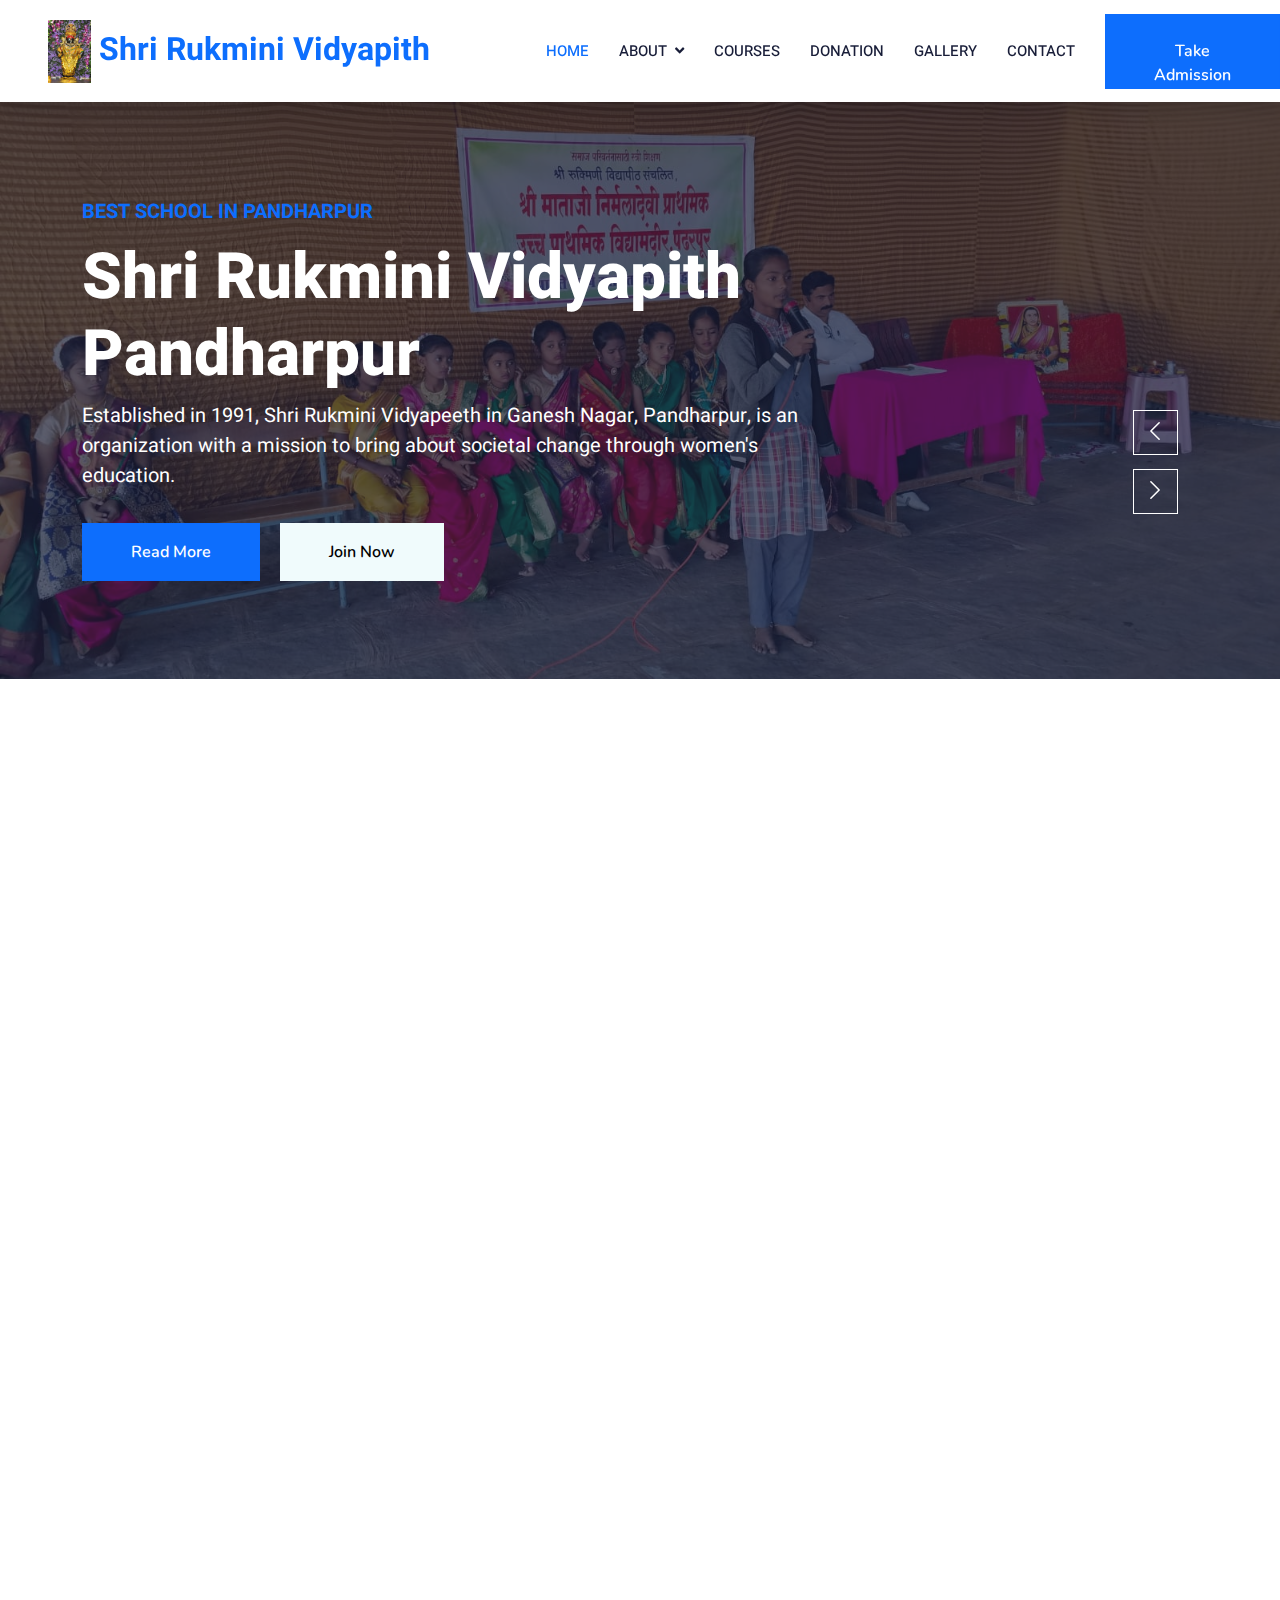
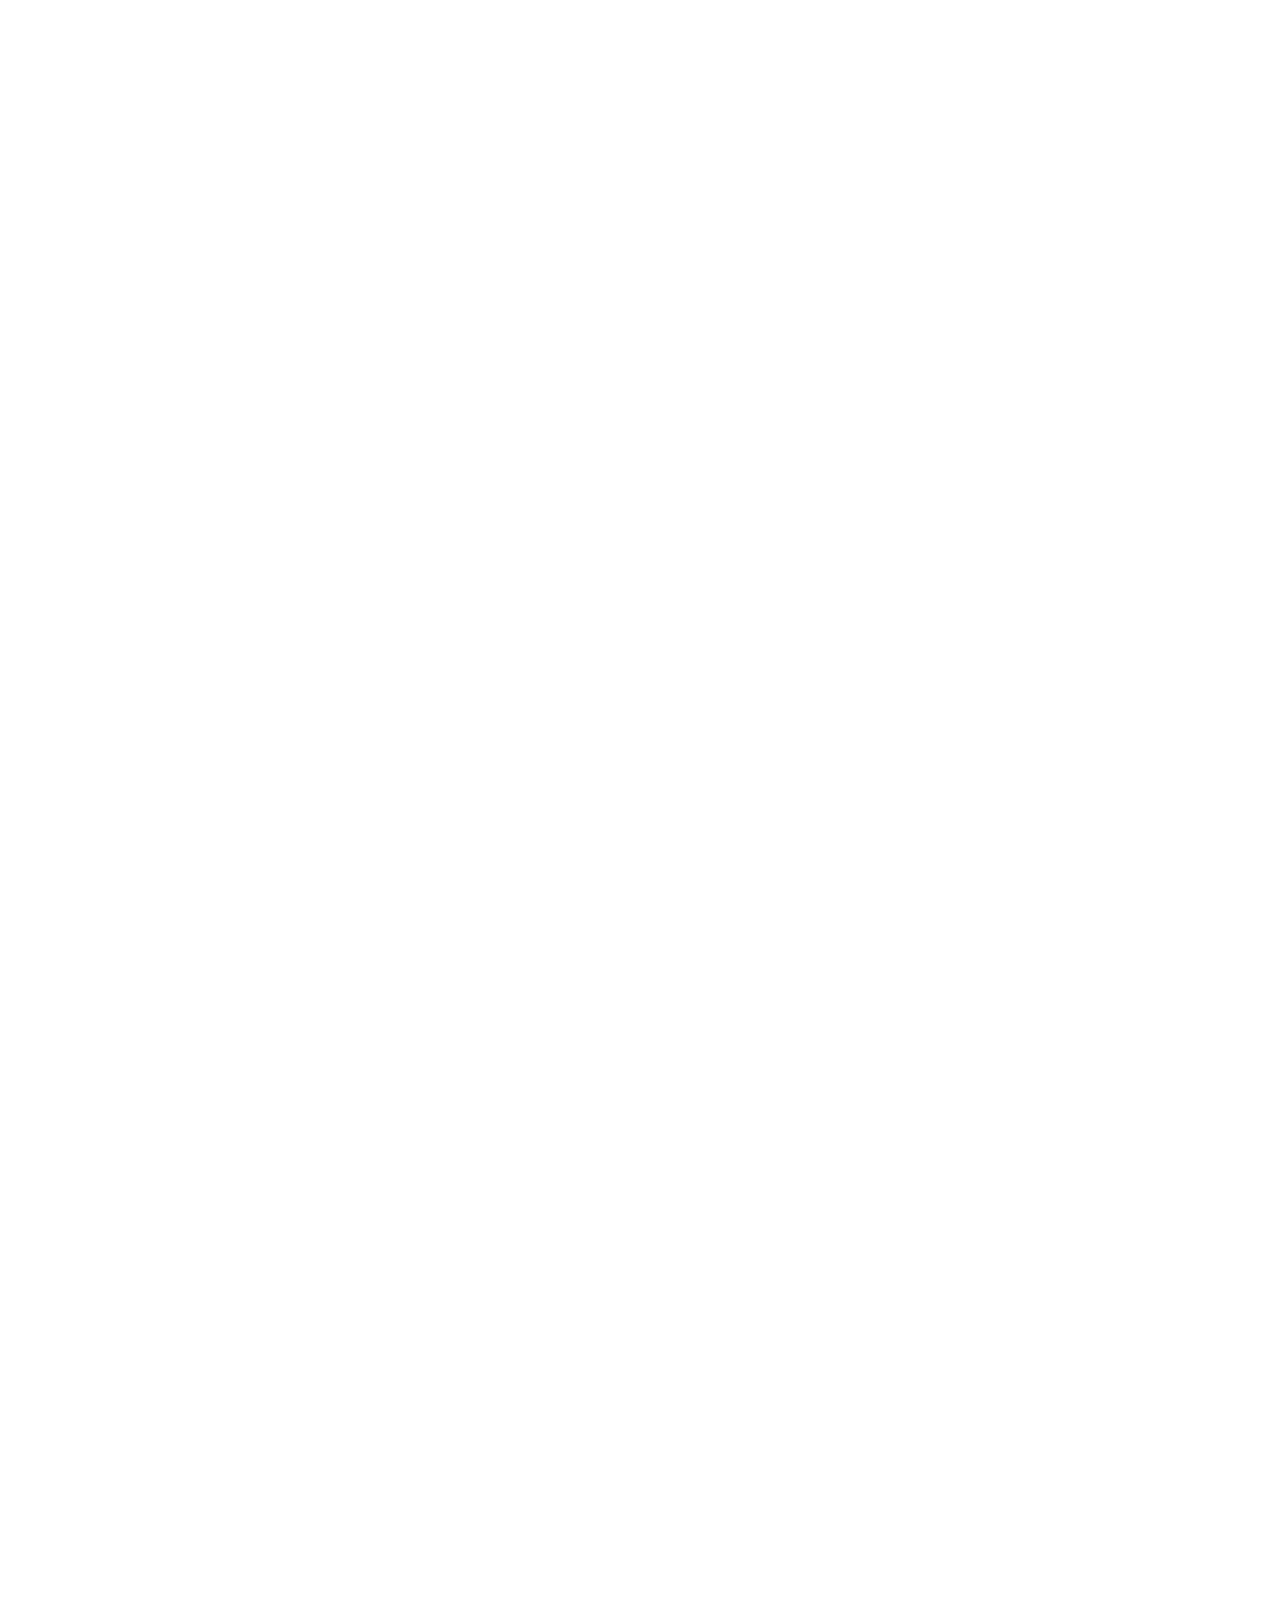
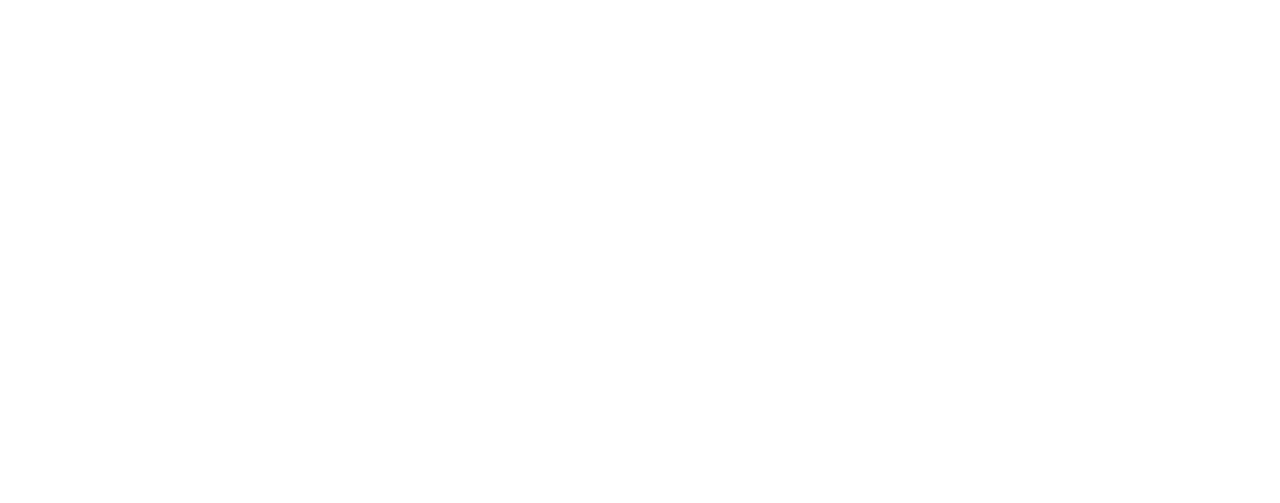
==== index.html @ 43bdb510 "first commit" ====
<!DOCTYPE html>
<html lang="en">
  <head>
    <meta charset="utf-8" />
    <title>Shri Rukmini Vidyapith Pandharpur</title>
    <meta content="width=device-width, initial-scale=1.0" name="viewport" />
    <meta content="" name="keywords" />
    <meta content="" name="description" />

    <!-- Favicon -->
    <link href="img/favicon.ico" rel="icon" />

    <!-- Google Web Fonts -->
    <link rel="preconnect" href="https://fonts.googleapis.com" />
    <link rel="preconnect" href="https://fonts.gstatic.com" crossorigin />
    <link
      href="https://fonts.googleapis.com/css2?family=Heebo:wght@400;500;600&family=Nunito:wght@600;700;800&display=swap"
      rel="stylesheet"
    />
    <link rel="preconnect" href="https://fonts.googleapis.com">
    <link rel="preconnect" href="https://fonts.gstatic.com" crossorigin>
    <link href="https://fonts.googleapis.com/css2?family=Lato:ital,wght@0,100;0,300;0,400;0,700;0,900;1,100;1,300;1,400;1,700;1,900&family=Sarala:wght@400;700&family=Tiro+Devanagari+Marathi:ital@0;1&display=swap" rel="stylesheet">
    <!-- Icon Font Stylesheet -->
    <link
      href="https://cdnjs.cloudflare.com/ajax/libs/font-awesome/5.10.0/css/all.min.css"
      rel="stylesheet"
    />
    <link
      href="https://cdn.jsdelivr.net/npm/bootstrap-icons@1.4.1/font/bootstrap-icons.css"
      rel="stylesheet"
    />

    <!-- Libraries Stylesheet -->
    <link href="lib/animate/animate.min.css" rel="stylesheet" />
    <link href="lib/owlcarousel/assets/owl.carousel.min.css" rel="stylesheet" />

    <!-- Customized Bootstrap Stylesheet -->
    <link href="css/bootstrap.min.css" rel="stylesheet" />

    <!-- Template Stylesheet -->
    <link href="css/style.css" rel="stylesheet" />

    <!-- Fonts -->
    <link rel="preconnect" href="https://fonts.googleapis.com" />
    <link rel="preconnect" href="https://fonts.gstatic.com" crossorigin />
    <link
      href="https://fonts.googleapis.com/css2?family=Sarala:wght@400;700&family=Tiro+Devanagari+Marathi:ital@0;1&display=swap"
      rel="stylesheet"
    />
    <!-- End Fonts -->
  </head>

  <body>
    <!-- Spinner Start -->
    <div
      id="spinner"
      class="show bg-white position-fixed translate-middle w-100 vh-100 top-50 start-50 d-flex align-items-center justify-content-center"
    >
      <div
        class="spinner-border text-primary"
        style="width: 3rem; height: 3rem"
        role="status"
      >
        <span class="sr-only">Loading...</span>
      </div>
    </div>
    <!-- Spinner End -->

    <!-- Navbar Start -->
    <nav
      class="navbar navbar-expand-lg bg-white navbar-light shadow sticky-top p-0"
    >
      <a
        href="index.html"
        class="navbar-brand d-flex align-items-center px-4 px-lg-5"
      >
        <h2 class="m-0 text-primary">
          <!-- <i class="fa fa-book me-3"></i>eLEARNING -->

          <img
            class="logo_img"
            src="img/Croved vr_img_6.JPG"
            alt=""
            srcset=""
          />
          Shri Rukmini Vidyapith
        </h2>
      </a>
      <button
        type="button"
        class="navbar-toggler me-4"
        data-bs-toggle="collapse"
        data-bs-target="#navbarCollapse"
      >
        <span class="navbar-toggler-icon"></span>
      </button>
      <div class="collapse navbar-collapse" id="navbarCollapse">
        <div class="navbar-nav ms-auto p-4 p-lg-0">
          <a href="index.html" class="nav-item nav-link active">Home</a>
          <!-- <a href="about.html" class="nav-item nav-link">About</a> -->
          <div class="nav-item dropdown">
            <a
              href="#"
              class="nav-link dropdown-toggle"
              data-bs-toggle="dropdown"
              >About</a
            >
            <div class="dropdown-menu fade-down m-0">
              <a href="founder.html" class="dropdown-item">Founder</a>
              <a href="testimonial.html" class="dropdown-item">Philosophy</a>
              <a href="404.html" class="dropdown-item">Vision & Mission</a>
            </div>
          </div>
          <a href="courses.html" class="nav-item nav-link">Courses</a>
          <a href="donation.html" class="nav-item nav-link">Donation</a>
          <a href="gallery.html" class="nav-item nav-link">Gallery</a>
          <a href="contact.html" class="nav-item nav-link">Contact</a>
        </div>
        <a href="contact.html" class="btn btn-primary py-4 px-lg-5 d-none d-lg-block"
          >Take Admission</a> 
          <!-- Arrow icon <i class="fa fa-arrow-right ms-3"></i
        > -->
      </div>
    </nav>
    <!-- Navbar End -->

    <!-- Carousel Start -->
    <div class="container-fluid p-0 mb-5">
      <div class="owl-carousel header-carousel position-relative">
        <div class="owl-carousel-item position-relative">
          <img class="img-fluid" src="img/Slider/slide2.jpeg" alt="" />
          <div
            class="position-absolute top-0 start-0 w-100 h-100 d-flex align-items-center"
            style="background: rgba(24, 29, 56, 0.7)"
          >
            <div class="container">
              <div class="row justify-content-start">
                <div class="col-sm-10 col-lg-8">
                  <h5
                    class="text-primary text-uppercase mb-3 animated slideInDown"
                  >
                    Best School in Pandharpur
                  </h5>
                  <h1 class="display-3 text-white animated slideInDown">
                    Shri Rukmini Vidyapith Pandharpur
                  </h1>
                  <p class="fs-5 text-white mb-4 pb-2">
                    Established in 1991, Shri Rukmini Vidyapeeth in Ganesh
                    Nagar, Pandharpur, is an organization with a mission to
                    bring about societal change through women's education.
                  </p>
                  <a
                    href="#Branches"
                    class="btn btn-primary py-md-3 px-md-5 me-3 animated slideInLeft"
                    >Read More</a
                  >
                  <a
                    href="contact.html"
                    class="btn btn-light py-md-3 px-md-5 animated slideInRight"
                    >Join Now</a
                  >
                </div>
              </div>
            </div>
          </div>
        </div>
        <div class="owl-carousel-item position-relative">
          <img class="img-fluid" src="img/Slider/slide3.jpeg" alt="" />
          <div
            class="position-absolute top-0 start-0 w-100 h-100 d-flex align-items-center" 
          >
          </div>
        </div>
        <div class="owl-carousel-item position-relative">
          <img class="img-fluid" src="img/Slider/slide4.jpeg" alt="" />
          <div
            class="position-absolute top-0 start-0 w-100 h-100 d-flex align-items-center"
          >
          </div>
        </div>
        <div class="owl-carousel-item position-relative">
          <img class="img-fluid" src="img/Slider/slide5.jpeg" alt="" />
          <div
            class="position-absolute top-0 start-0 w-100 h-100 d-flex align-items-center"
          >
          </div>
        </div>
      </div>
    </div>
    <!-- Carousel End -->

    <!-- Service Start -->
    <div class="container-xxl py-5">
      <div class="container">
        <div class="row g-4">
          <div class="col-lg-3 col-sm-6 wow fadeInUp" data-wow-delay="0.1s">
            <div class="service-item text-center pt-3">
              <div class="p-4">
                <i class="fa fa-3x fa-graduation-cap text-primary mb-4"></i>
                <h5 class="mb-3">Skilled Instructors</h5>
                <p>
                  Mentoring minds, our instructors inspire and empower students
                  to reach their full potential.
                </p>
              </div>
            </div>
          </div>
          <div class="col-lg-3 col-sm-6 wow fadeInUp" data-wow-delay="0.3s">
            <div class="service-item text-center pt-3">
              <div class="p-4">
                <i class="fas fa-3x fa-flask text-primary mb-4"></i>

                <h5 class="mb-3">Practical Labs</h5>
                <p>
                  Hands-on excellence awaits in our labs, where learning becomes
                  doing.
                </p>
              </div>
            </div>
          </div>
          <div class="col-lg-3 col-sm-6 wow fadeInUp" data-wow-delay="0.5s">
            <div class="service-item text-center pt-3">
              <div class="p-4">
                <i class="fas fa-3x fa-futbol text-primary mb-4"></i>

                <h5 class="mb-3">Play Ground</h5>
                <p>
                  Where fun meets fitness, our playground is the hub for active
                  play and social connection.
                </p>
              </div>
            </div>
          </div>
          <div class="col-lg-3 col-sm-6 wow fadeInUp" data-wow-delay="0.7s">
            <div class="service-item text-center pt-3">
              <div class="p-4">
                <i class="fa fa-3x fa-book-open text-primary mb-4"></i>
                <h5 class="mb-3">Book Library</h5>
                <p>
                  Explore endless discovery in our library, where each page
                  sparks imagination and fuels learning.
                </p>
              </div>
            </div>
          </div>
        </div>
      </div>
    </div>
    <!-- Service End -->

    <!-- About Start -->
    <div class="container-xxl py-5">
      <div class="container">
        <div class="row g-5">
          <div
            class="col-lg-6 wow fadeInUp"
            data-wow-delay="0.1s"
            style="min-height: 400px"
          >
            <div class="position-relative h-100">
              <img
                class="img-fluid position-absolute w-100 h-100"
                src="img/Founder.jpg"
                alt=""
                style="object-fit: cover"
              />
            </div>
          </div>
          <div class="col-lg-6 wow fadeInUp" data-wow-delay="0.3s">
            <h6
              class="abt-h6 section-title bg-white text-start text-primary pe-3"
            >
              About Us
            </h6>
            <h1 class="abt-head mb-4">समाज परिवर्तनासाठी स्त्री शिक्षण</h1>
            <p class="abt-para mb-4">
              श्री रुक्मिणी विद्यापीठ, गणेश नगर, पंढरपूर, समाज परिवर्तनासाठी
              स्त्री शिक्षण हा एक महत्वाचा ध्येय असून, हे संस्थान शिक्षण
              क्षेत्रातील कर्मवीर शिक्षण महर्षी नाम. मा.डॉ श्री. पतंगरावजी कदम
              साहेब यांच्या हस्ते १९९१ साली स्थापन केलेले आहे.
            </p>
            <p class="abt-para mb-4">
              श्री. रुक्मिणी विद्यापीठ, पंढरपूर, यात्री आश्रय, उद्योजक आणि
              आजवरच्या क्रांतिकारी घडामोडीमध्ये एक महत्त्वाचे स्थान आहे. या
              विद्यापीठाचे संस्थापक मा. श्री. विजयसिंह प्रतापराव पवार साहेब आणि
              सौ. सुनेत्राताई विजयसिंह पवार साहेब यांचे महत्त्वपूर्ण योगदान आहे.
              त्यांनी ग्रामीण भागातील महिलांना व मुलांना शिक्षणाची संधी उपलब्ध
              करून दिली आणि त्यांना स्वावलंबी बनविण्याचे मार्ग दिले.
            </p>
            <p class="abt-para mb-4">
              संस्थेचे मुख्य उद्दिष्ट मुलांना आणि स्त्रियांना शिक्षणाच्या
              मार्गावर नेणे, शालेय शिक्षणातील मुलांची गळती व त्यांना शाळेत
              येण्यासाठी होणारी वाहनांची गरज, आणि बसची सुविधा उपलब्ध करणे आहे.
              या संस्थेने प्राथमिक, माध्यमिक व कनिष्ठ महाविद्यालय, आणि इतर
              कोर्सेस या सोय सुविधा उपलब्ध करून मुलांसाठी आणि स्त्रियांसाठी एक
              संगणक प्रशिक्षण, बालवाडी सेविका, शिवण तास, ड्रेस डिझायनिंग,
              सौंदर्य शात्र या कोर्सेसच्या संधी उपलब्ध करून दिली आहे.
            </p>
            <!-- <div class="row gy-2 gx-4 mb-4">
              <div class="col-sm-6">
                <p class="mb-0">
                  <i class="fa fa-arrow-right text-primary me-2"></i>Skilled
                  Instructors
                </p>
              </div>
              <div class="col-sm-6">
                <p class="mb-0">
                  <i class="fa fa-arrow-right text-primary me-2"></i>Online
                  Classes
                </p>
              </div>
              <div class="col-sm-6">
                <p class="mb-0">
                  <i class="fa fa-arrow-right text-primary me-2"></i
                  >International Certificate
                </p>
              </div>
              <div class="col-sm-6">
                <p class="mb-0">
                  <i class="fa fa-arrow-right text-primary me-2"></i>Skilled
                  Instructors
                </p>
              </div>
              <div class="col-sm-6">
                <p class="mb-0">
                  <i class="fa fa-arrow-right text-primary me-2"></i>Online
                  Classes
                </p>
              </div>
              <div class="col-sm-6">
                <p class="mb-0">
                  <i class="fa fa-arrow-right text-primary me-2"></i
                  >International Certificate
                </p>
              </div>
            </div> -->
            <a class="btn btn-primary py-3 px-5 mt-2" href="founder.html"
              >Read More</a
            >
          </div>
        </div>
      </div>
    </div>
    <!-- About End -->


    <!-- Courses Start -->
    <div class="container-xxl py-5">
      <div class="container">
        <div class="text-center wow fadeInUp" data-wow-delay="0.1s">
          <h6 class="section-title bg-white text-center text-primary px-3">
            News
          </h6>
          <h1 class="mb-5">Latest Activities</h1>
        </div>
        <div class="row g-4 justify-content-center">
          <div class="col-lg-4 col-md-6 wow fadeInUp" data-wow-delay="0.1s">
            <div class="course-item bg-light">
              <div class="position-relative overflow-hidden">
                <img class="img-fluid" src="News/News_1/News1.jpg" alt="News_Image" />
                
              </div>
              <div class="text-center p-4 pb-0">
                <h5 class="mb-4 " id="Heading_News_one" style="text-align: center;"></h5>
                <p class="abt-para mb-4" id="Paragraph_News_one" style="text-align: justify;" >
                </p>
              </div>
              
            </div>
          </div>
          <div class="col-lg-4 col-md-6 wow fadeInUp" data-wow-delay="0.3s">
            <div class="course-item bg-light">
              <div class="position-relative overflow-hidden">
                <img class="img-fluid" src="img/course-2.jpg" alt="" />
                
              </div>
              <div class="text-center p-4 pb-0">
                <h5 class="mb-4" id="Heading_News_two"></h5>
                <p class="abt-para mb-4" style="text-align: justify;"></p>

                <p class="abt-para mb-4" id="Paragraph_News_Two" style="text-align: justify;">
                  <!-- Placeholder paragraph content -->
              </p>
              </div>
              
            </div>
          </div>
          <div class="col-lg-4 col-md-6 wow fadeInUp" data-wow-delay="0.5s">
            <div class="course-item bg-light">
              <div class="position-relative overflow-hidden">
                <img class="img-fluid" src="img/course-3.jpg" alt="" />
              </div>
              <div class="text-center p-4 pb-0">
                <h5 class="mb-4" id="Heading_News_three">
                 
                </h5>
                <p class="abt-para mb-4" id="Paragraph_News_Three" style="text-align: justify;">
                </p>
                
              </div>
            </div>
          </div>
          </div>
        </div>
      </div>
    </div>


    <!-- START SCRIPT FOR HEADING -->
    <script>
      // Fetch the content from the text file
      fetch('News/News_1/Heading_News_one.txt')
          .then(response => response.text())
          .then(data => {
              // Update the paragraph's inner HTML with the content
              document.getElementById('Heading_News_one').innerHTML = data;
          })
          .catch(error => {
              // Handle errors, such as the file not found
              console.error('Error fetching content:', error);
          });
  </script>

  <script>
    // Fetch the content from the text file
    fetch('News/News_2/Heading_News_two.txt')
        .then(response => response.text())
        .then(data => {
            // Update the paragraph's inner HTML with the content
            document.getElementById('Heading_News_two').innerHTML = data;
        })
        .catch(error => {
            // Handle errors, such as the file not found
            console.error('Error fetching content:', error);
        });
</script>

<script>
  // Fetch the content from the text file
  fetch('News/News_3/Heading_News_three.txt')
      .then(response => response.text())
      .then(data => {
          // Update the paragraph's inner HTML with the content
          document.getElementById('Heading_News_three').innerHTML = data;
      })
      .catch(error => {
          // Handle errors, such as the file not found
          console.error('Error fetching content:', error);
      });
</script>
    <!-- END SCRIPT FOR HEADING -->

<!-- START Script for Paragraph Reading -->
    <script>
      // Fetch the content from the text file
      fetch('News/News_1/Paragraph_News_one.txt')
          .then(response => response.text())
          .then(data => {
              // Update the paragraph's inner HTML with the content
              document.getElementById('Paragraph_News_one').innerHTML = data;
          })
          .catch(error => {
              // Handle errors, such as the file not found
              console.error('Error fetching content:', error);
          });
  </script>

    <script>
      // Fetch the content from the text file
      fetch('News/News_2/Paragraph_News_Two.txt')
          .then(response => response.text())
          .then(data => {
              // Update the paragraph's inner HTML with the content
              document.getElementById('Paragraph_News_Two').innerHTML = data;
          })
          .catch(error => {
              // Handle errors, such as the file not found
              console.error('Error fetching content:', error);
          });
  </script>

  <script>
    // Fetch the content from the text file
    fetch('News/News_3/Paragraph_News_Three.txt')
        .then(response => response.text())
        .then(data => {
            // Update the paragraph's inner HTML with the content
            document.getElementById('Paragraph_News_Three').innerHTML = data;
        })
        .catch(error => {
            // Handle errors, such as the file not found
            console.error('Error fetching content:', error);
        });
</script>
<!-- END Script for Paragraph Reading -->

    <!-- Courses End -->

    <!-- Branches Start -->
    <div id="Branches" class="container-xxl py-5">
      <div class="container">
        <div class="text-center wow fadeInUp" data-wow-delay="0.1s">
          <h6 class="section-title bg-white text-center text-primary px-3">
            Branches
          </h6>
          <h1 class="mb-5">Our Schools</h1>
        </div>
        <div class="row g-4">
          <div class="col-lg-3 col-md-6 wow fadeInUp" data-wow-delay="0.1s">
            <div class="team-item bg-light">
              <div class="overflow-hidden">
                <img class="img-fluid" src="img/Matoshri Ishwaramma School and college/Matoshri Inshwaramma Vidyalay.jpg"alt="" />
              </div>
              <div
                class="position-relative d-flex justify-content-center"
                style="margin-top: -23px"
              >
                <div class="bg-light d-flex justify-content-center pt-2 px-1">
                 <a  href="img/Matoshri Ishwaramma School and college/Matoshri Ishwaramma School and Jr. College.pdf" download><h6 class="mx-1" style="color:#0d6efd;">Download Admission Form</h6></a>
                </div>
              </div>
              <div class="sch-li-name text-justify p-4" >
                <h5 class="mb-0">मातोश्री ईशवराम्मा माध्यमिक व ज्युनियर कॉलेज</h5>
                <small>5th - 10th and 11th / 12th</small>
                <br>
                <small>Arts / Commerce / Science</small>
                <p style="color: red;">Admission Open</p>
              </div>
            </div>
          </div>
          <div class="col-lg-3 col-md-6 wow fadeInUp" data-wow-delay="0.3s">
            <div class="team-item bg-light">
              <div class="overflow-hidden">
                <img class="img-fluid" src="img/Nirmala devi/Matoshri Nirmaladevi.jpg" alt="" />
              </div>
              <div
                class="position-relative d-flex justify-content-center"
                style="margin-top: -23px"
              >
                <div class="bg-light d-flex justify-content-center pt-2 px-1">
                  <a  href="img/Nirmala devi/mataji prvesh from.pdf" download><h6 class="mx-1" style="color:#0d6efd;">Download Admission Form</h6></a>
                </div>
              </div>
              <div class="sch-li-name text-justify p-4">
                <h5 class="mb-0">श्रीमती माताजी निर्मलादेवी प्राथमिक आणि उच्च प्राथमिक विद्यामंदिर, पंढरपूर</h5>
                <small>1th - 7th </small>
                <p style="color: red;">Admission Open</p>
                
              </div>
            </div>
          </div>
          <div class="col-lg-3 col-md-6 wow fadeInUp" data-wow-delay="0.5s">
            <div class="team-item bg-light">
              <div class="overflow-hidden">
                <img class="img-fluid" src="img/Aksharnandan/AksharNandan.jpg" alt="" />
              </div>
              <div
                class="position-relative d-flex justify-content-center"
                style="margin-top: -23px"
              >
                <div class="bg-light d-flex justify-content-center pt-2 px-1">
                  <a  href="img/Aksharnandan/अक्षरनंदन पूर्व प्राथमिक व प्राथमिक विद्यामंदिर इसबावी, पंढरपूर..pdf" download><h6 class="mx-1" style="color:#0d6efd;">Download Admission Form</h6></a>
                </div>
              </div>
              <div class="sch-li-name text-justify p-4">
                <h5 class="mb-0">अक्षरनंदन पूर्व प्राथमिक व प्राथमिक विद्यामंदिर इसबावी, पंढरपूर.</h5>
                <small>1th - 4th </small>
                <p style="color: red;">Admission Open</p>
              </div>
            </div>
          </div>
          <div class="col-lg-3 col-md-6 wow fadeInUp" data-wow-delay="0.7s">
            <div class="team-item bg-light">
              <div class="overflow-hidden">
                <img class="img-fluid" src="img/Sunrise English Medium School Wai/Sunshine-School.jpeg" alt="Sunrise English Medium School Wai" />
              </div>
              <div
                class="position-relative d-flex justify-content-center"
                style="margin-top: -23px"
              >
                <div class="bg-light d-flex justify-content-center pt-2 px-1">
                  <a href="img/Sunrise English Medium School Wai/Sunrise School Admission from.pdf" download><h6 class="mx-1" style="color:#0d6efd;">Download Admission Form</h6></a>
                </div>
              </div>
              <div class="sch-li-name text-justify p-4">
                <h5 class="mb-0">Sunrise English Medium School, Wai</h5>
                <small>Designation</small>
                <p style="color: red;">Admission Open</p>
              </div>
            </div>
          </div>
        </div>
      </div>
    </div>
    <!-- Branches End -->

    <!-- Testimonial Start -->
    <!-- <div class="container-xxl py-5 wow fadeInUp" data-wow-delay="0.1s">
      <div class="container">
        <div class="text-center">
          <h6 class="section-title bg-white text-center text-primary px-3">
            Testimonial
          </h6>
          <h1 class="mb-5">Our Students Say!</h1>
        </div>
        <div class="owl-carousel testimonial-carousel position-relative">
          <div class="testimonial-item text-center">
            <img
              class="border rounded-circle p-2 mx-auto mb-3"
              src="img/testimonial-1.jpg"
              style="width: 80px; height: 80px"
            />
            <h5 class="mb-0">Client Name</h5>
            <p>Profession</p>
            <div class="testimonial-text bg-light text-center p-4">
              <p class="mb-0">
                Tempor erat elitr rebum at clita. Diam dolor diam ipsum sit diam
                amet diam et eos. Clita erat ipsum et lorem et sit.
              </p>
            </div>
          </div>
          <div class="testimonial-item text-center">
            <img
              class="border rounded-circle p-2 mx-auto mb-3"
              src="img/testimonial-2.jpg"
              style="width: 80px; height: 80px"
            />
            <h5 class="mb-0">Client Name</h5>
            <p>Profession</p>
            <div class="testimonial-text bg-light text-center p-4">
              <p class="mb-0">
                Tempor erat elitr rebum at clita. Diam dolor diam ipsum sit diam
                amet diam et eos. Clita erat ipsum et lorem et sit.
              </p>
            </div>
          </div>
          <div class="testimonial-item text-center">
            <img
              class="border rounded-circle p-2 mx-auto mb-3"
              src="img/testimonial-3.jpg"
              style="width: 80px; height: 80px"
            />
            <h5 class="mb-0">Client Name</h5>
            <p>Profession</p>
            <div class="testimonial-text bg-light text-center p-4">
              <p class="mb-0">
                Tempor erat elitr rebum at clita. Diam dolor diam ipsum sit diam
                amet diam et eos. Clita erat ipsum et lorem et sit.
              </p>
            </div>
          </div>
          <div class="testimonial-item text-center">
            <img
              class="border rounded-circle p-2 mx-auto mb-3"
              src="img/testimonial-4.jpg"
              style="width: 80px; height: 80px"
            />
            <h5 class="mb-0">Client Name</h5>
            <p>Profession</p>
            <div class="testimonial-text bg-light text-center p-4">
              <p class="mb-0">
                Tempor erat elitr rebum at clita. Diam dolor diam ipsum sit diam
                amet diam et eos. Clita erat ipsum et lorem et sit.
              </p>
            </div>
          </div>
        </div>
      </div>
    </div> -->
    <!-- Testimonial End -->

    <!-- Footer Start -->
    <div
      class="container-fluid bg-dark text-light footer pt-5 mt-5 wow fadeIn"
      data-wow-delay="0.1s"
    >
      <div class="container py-5">
        <div class="row g-5">
          <div class="col-lg-3 col-md-6">
            <h4 class="text-white mb-3">Quick Link</h4>
            <a class="btn btn-link" href="">About Us</a>
            <a class="btn btn-link" href="">Contact Us</a>
            <a class="btn btn-link" href="">Privacy Policy</a>
            <a class="btn btn-link" href="">Terms & Condition</a>
            <a class="btn btn-link" href="">FAQs & Help</a>
          </div>
          <div class="col-lg-3 col-md-6">
            <h4 class="text-white mb-3">Contact</h4>
            <p class="mb-2">
              <i class="fa fa-map-marker-alt me-3"></i>123 Street, New York, USA
            </p>
            <p class="mb-2">
              <i class="fa fa-phone-alt me-3"></i>+012 345 67890
            </p>
            <p class="mb-2">
              <i class="fa fa-envelope me-3"></i>info@example.com
            </p>
            <div class="d-flex pt-2">
              <a class="btn btn-outline-light btn-social" href=""
                ><i class="fab fa-twitter"></i
              ></a>
              <a class="btn btn-outline-light btn-social" href=""
                ><i class="fab fa-facebook-f"></i
              ></a>
              <a class="btn btn-outline-light btn-social" href=""
                ><i class="fab fa-youtube"></i
              ></a>
              <a class="btn btn-outline-light btn-social" href=""
                ><i class="fab fa-linkedin-in"></i
              ></a>
            </div>
          </div>
          
          <div class="col-lg-3 col-md-6">
            <h4 class="text-white mb-3">Map</h4>
            <div class="position-relative mx-auto" style="max-width: 400px">
              
            </div>
          </div>
        </div>
      </div>
      <div class="container">
        <div class="copyright">
          <div class="row">
            <div class="col-md-6 text-center text-md-start mb-3 mb-md-0">
              
          </div>
        </div>
      </div>
    </div>
    <!-- Footer End -->

    <!-- Back to Top -->
    <a href="#" class="btn btn-lg btn-primary btn-lg-square back-to-top"
      ><i class="bi bi-arrow-up"></i
    ></a>

    <!-- JavaScript Libraries -->
    <script src="https://code.jquery.com/jquery-3.4.1.min.js"></script>
    <script src="https://cdn.jsdelivr.net/npm/bootstrap@5.0.0/dist/js/bootstrap.bundle.min.js"></script>
    <script src="lib/wow/wow.min.js"></script>
    <script src="lib/easing/easing.min.js"></script>
    <script src="lib/waypoints/waypoints.min.js"></script>
    <script src="lib/owlcarousel/owl.carousel.min.js"></script>

    <!-- Template Javascript -->
    <script src="js/main.js"></script>
  </body>
</html>
---- css/style.css ----
/********** Template CSS **********/
@import url("https://fonts.googleapis.com/css2?family=PT+Serif:ital,wght@0,400;1,700&family=Roboto+Serif:opsz@8..144&family=Roboto:wght@300&display=swap");

:root {
  --primary: #0d6efd;
  --light: #f0fbfc;
  --dark: #181d38;
}

.fw-medium {
  font-weight: 600 !important;
}

.fw-semi-bold {
  font-weight: 700 !important;
}

.back-to-top {
  position: fixed;
  display: none;
  right: 45px;
  bottom: 45px;
  z-index: 99;
}

/*** Spinner ***/
#spinner {
  opacity: 0;
  visibility: hidden;
  transition: opacity 0.5s ease-out, visibility 0s linear 0.5s;
  z-index: 99999;
}

#spinner.show {
  transition: opacity 0.5s ease-out, visibility 0s linear 0s;
  visibility: visible;
  opacity: 1;
}

/*** Button ***/
.btn {
  font-family: "Nunito", sans-serif;
  font-weight: 600;
  transition: 0.5s;
}

.btn.btn-primary,
.btn.btn-secondary {
  color: #ffffff;
}

.btn-square {
  width: 38px;
  height: 38px;
}

.btn-sm-square {
  width: 32px;
  height: 32px;
}

.btn-lg-square {
  width: 48px;
  height: 48px;
}

.btn-square,
.btn-sm-square,
.btn-lg-square {
  padding: 0;
  display: flex;
  align-items: center;
  justify-content: center;
  font-weight: normal;
  border-radius: 0px;
}

/*** Navbar ***/
.navbar .dropdown-toggle::after {
  border: none;
  content: "\f107";
  font-family: "Font Awesome 5 Free";
  font-weight: 900;
  vertical-align: middle;
  margin-left: 8px;
}

.navbar-light .navbar-nav .nav-link {
  margin-right: 30px;
  padding: 25px 0;
  color: #ffffff;
  font-size: 15px;
  text-transform: uppercase;
  outline: none;
}

.navbar-light .navbar-nav .nav-link:hover,
.navbar-light .navbar-nav .nav-link.active {
  color: var(--primary);
}

@media (max-width: 991.98px) {
  .navbar-light .navbar-nav .nav-link {
    margin-right: 0;
    padding: 10px 0;
  }

  .navbar-light .navbar-nav {
    border-top: 1px solid #eeeeee;
  }
}

.navbar-light .navbar-brand,
.navbar-light a.btn {
  height: 75px;
}

.navbar-light .navbar-nav .nav-link {
  color: var(--dark);
  font-weight: 500;
}

.navbar-light.sticky-top {
  top: -100px;
  transition: 0.5s;
}

@media (min-width: 992px) {
  .navbar .nav-item .dropdown-menu {
    display: block;
    margin-top: 0;
    opacity: 0;
    visibility: hidden;
    transition: 0.5s;
  }

  .navbar .dropdown-menu.fade-down {
    top: 100%;
    transform: rotateX(-75deg);
    transform-origin: 0% 0%;
  }

  .navbar .nav-item:hover .dropdown-menu {
    top: 100%;
    transform: rotateX(0deg);
    visibility: visible;
    transition: 0.5s;
    opacity: 1;
  }
}

/*** Header carousel ***/
@media (max-width: 768px) {
  .header-carousel .owl-carousel-item {
    position: relative;
    min-height: 500px;
  }

  .header-carousel .owl-carousel-item img {
    position: absolute;
    width: 100%;
    height: 100%;
    object-fit: cover;
  }
}

.header-carousel .owl-nav {
  position: absolute;
  top: 50%;
  right: 8%;
  transform: translateY(-50%);
  display: flex;
  flex-direction: column;
}

.header-carousel .owl-nav .owl-prev,
.header-carousel .owl-nav .owl-next {
  margin: 7px 0;
  width: 45px;
  height: 45px;
  display: flex;
  align-items: center;
  justify-content: center;
  color: #ffffff;
  background: transparent;
  border: 1px solid #ffffff;
  font-size: 22px;
  transition: 0.5s;
}

.header-carousel .owl-nav .owl-prev:hover,
.header-carousel .owl-nav .owl-next:hover {
  background: var(--primary);
  border-color: var(--primary);
}

.page-header {
  /* background: linear-gradient(rgba(24, 29, 56, 0.7), rgba(24, 29, 56, 0.7)),
    url("https://img.freepik.com/free-photo/contact-us-customer-support-enquiry-hotline-concept_53876-128047.jpg?w=1380");
  background-position: center center;
  background-repeat: no-repeat;
  background-size: cover; */
  background-color: #181d38;
}

.page-header-inner {
  background: rgba(15, 23, 43, 0.7);
}

.breadcrumb-item + .breadcrumb-item::before {
  color: var(--light);
}

/*** Section Title ***/
.section-title {
  position: relative;
  display: inline-block;
  text-transform: uppercase;
}

.section-title::before {
  position: absolute;
  content: "";
  width: calc(100% + 80px);
  height: 2px;
  top: 4px;
  left: -40px;
  background: var(--primary);
  z-index: -1;
}

.section-title::after {
  position: absolute;
  content: "";
  width: calc(100% + 120px);
  height: 2px;
  bottom: 5px;
  left: -60px;
  background: var(--primary);
  z-index: -1;
}

.section-title.text-start::before {
  width: calc(100% + 40px);
  left: 0;
}

.section-title.text-start::after {
  width: calc(100% + 60px);
  left: 0;
}

/*** Service ***/
.service-item {
  background: var(--light);
  transition: 0.5s;
}

.service-item:hover {
  margin-top: -10px;
  background: var(--primary);
}

.service-item * {
  transition: 0.5s;
}

.service-item:hover * {
  color: var(--light) !important;
}

/*** Categories & Courses ***/
.category img,
.course-item img {
  transition: 0.5s;
}

.category a:hover img,
.course-item:hover img {
  transform: scale(1.1);
}

/*** Team ***/
.team-item img {
  transition: 0.5s;
}

.team-item:hover img {
  transform: scale(1.1);
}

/*** Testimonial ***/
.testimonial-carousel::before {
  position: absolute;
  content: "";
  top: 0;
  left: 0;
  height: 100%;
  width: 0;
  background: linear-gradient(
    to right,
    rgba(255, 255, 255, 1) 0%,
    rgba(255, 255, 255, 0) 100%
  );
  z-index: 1;
}

.testimonial-carousel::after {
  position: absolute;
  content: "";
  top: 0;
  right: 0;
  height: 100%;
  width: 0;
  background: linear-gradient(
    to left,
    rgba(255, 255, 255, 1) 0%,
    rgba(255, 255, 255, 0) 100%
  );
  z-index: 1;
}

@media (min-width: 768px) {
  .testimonial-carousel::before,
  .testimonial-carousel::after {
    width: 200px;
  }
}

@media (min-width: 992px) {
  .testimonial-carousel::before,
  .testimonial-carousel::after {
    width: 300px;
  }
}

.testimonial-carousel .owl-item .testimonial-text,
.testimonial-carousel .owl-item.center .testimonial-text * {
  transition: 0.5s;
}

.testimonial-carousel .owl-item.center .testimonial-text {
  background: var(--primary) !important;
}

.testimonial-carousel .owl-item.center .testimonial-text * {
  color: #ffffff !important;
}

.testimonial-carousel .owl-dots {
  margin-top: 24px;
  display: flex;
  align-items: flex-end;
  justify-content: center;
}

.testimonial-carousel .owl-dot {
  position: relative;
  display: inline-block;
  margin: 0 5px;
  width: 15px;
  height: 15px;
  border: 1px solid #cccccc;
  transition: 0.5s;
}

.testimonial-carousel .owl-dot.active {
  background: var(--primary);
  border-color: var(--primary);
}

/*** Footer ***/
.footer .btn.btn-social {
  margin-right: 5px;
  width: 35px;
  height: 35px;
  display: flex;
  align-items: center;
  justify-content: center;
  color: var(--light);
  font-weight: normal;
  border: 1px solid #ffffff;
  border-radius: 35px;
  transition: 0.3s;
}

.footer .btn.btn-social:hover {
  color: var(--primary);
}

.footer .btn.btn-link {
  display: block;
  margin-bottom: 5px;
  padding: 0;
  text-align: left;
  color: #ffffff;
  font-size: 15px;
  font-weight: normal;
  text-transform: capitalize;
  transition: 0.3s;
}

.footer .btn.btn-link::before {
  position: relative;
  content: "\f105";
  font-family: "Font Awesome 5 Free";
  font-weight: 900;
  margin-right: 10px;
}

.footer .btn.btn-link:hover {
  letter-spacing: 1px;
  box-shadow: none;
}

.footer .copyright {
  padding: 25px 0;
  font-size: 15px;
  border-top: 1px solid rgba(256, 256, 256, 0.1);
}

.footer .copyright a {
  color: var(--light);
}

.footer .footer-menu a {
  margin-right: 15px;
  padding-right: 15px;
  border-right: 1px solid rgba(255, 255, 255, 0.1);
}

.footer .footer-menu a:last-child {
  margin-right: 0;
  padding-right: 0;
  border-right: none;
}

.logo_img {
  width: 10%;
}

@media only screen and (max-width: 600px) {
  .nav {
    height: 25vw;
    display: inline-block;
  }
  .logo_img {
    display: inline-block;
  }
}
.abt-head {
  line-height: 30px;
  letter-spacing: -0.01em;
  font-family: "Tiro Devanagari Marathi";
  margin-top: 10px;
}
.abt-para {
  line-height: 30px;
  letter-spacing: -0.01em;
  font-family: "Tiro Devanagari Marathi";
  margin-top: 10px;
  font-size: 1.07rem;
}
/* Donation CSS */
/* GetInvolved.css */

/* General Styles */
.get-hero {
  display: flex;
  justify-content: center;
  align-items: center;
  width: 100%;
  height: auto;
}

.get-text {
  text-align: center;
  max-width: 1200px;
  margin: 0 auto;
}

/* Section One Styles */
.get-one {
  width: 40%;
  max-width: 600px;
}

.get-one-text {
  font-size: 1.2em;
  line-height: 1.5;
  letter-spacing: 0.1em;
}

.get-one-text h2 {
  margin-bottom: 15px;
  font-size: 1.6em;
}

.get-one-text p {
  font-size: 0.9em;
  line-height: 1.4;
  color: #555;
  margin-bottom: 10px;
}

/* Section Two Styles */
.get-two {
  width: 40%;
  text-align: center;
}

.get-two img {
  width: 80%;
  height: auto;
}

/* Responsive Styles */
@media screen and (max-width: 800px) {
  .get-hero {
    flex-direction: column;
  }

  .get-one,
  .get-two {
    width: 100%;
    padding: 20px;
  }

  .get-one-text {
    font-size: 1.1em;
    line-height: 1.4;
    letter-spacing: 0.1em;
  }

  .get-one-text h2 {
    font-size: 1.4em;
    margin-bottom: 10px;
  }

  .get-one-text p {
    font-size: 0.8em;
    line-height: 1.3;
    margin-bottom: 5px;
  }
}

@media screen and (min-width: 1024px) {
  .get-one-text {
    font-size: 1em;
    letter-spacing: 0.2px;
    line-height: 1.6;
  }

  .get-one-text h2 {
    margin-bottom: 20px;
    font-size: 1.8em;
  }

  .get-one-text p {
    font-size: 1em;
    line-height: 1.4;
  }
}

/* Donation CSS end */
/* School List Start */

.sch-li-name h5 {
  line-height: 30px;
  letter-spacing: -0.01em;
  font-family: "Tiro Devanagari Marathi" !important;
  font-weight: 500;
  font-size: 1.2rem !important;
  color: #181d38;
}
/* School List End */

/* News Start */

.news_para {
  line-height: 30px;
  letter-spacing: -0.01em;
  font-family: "Tiro Devanagari Marathi" !important;
}

/* News End */
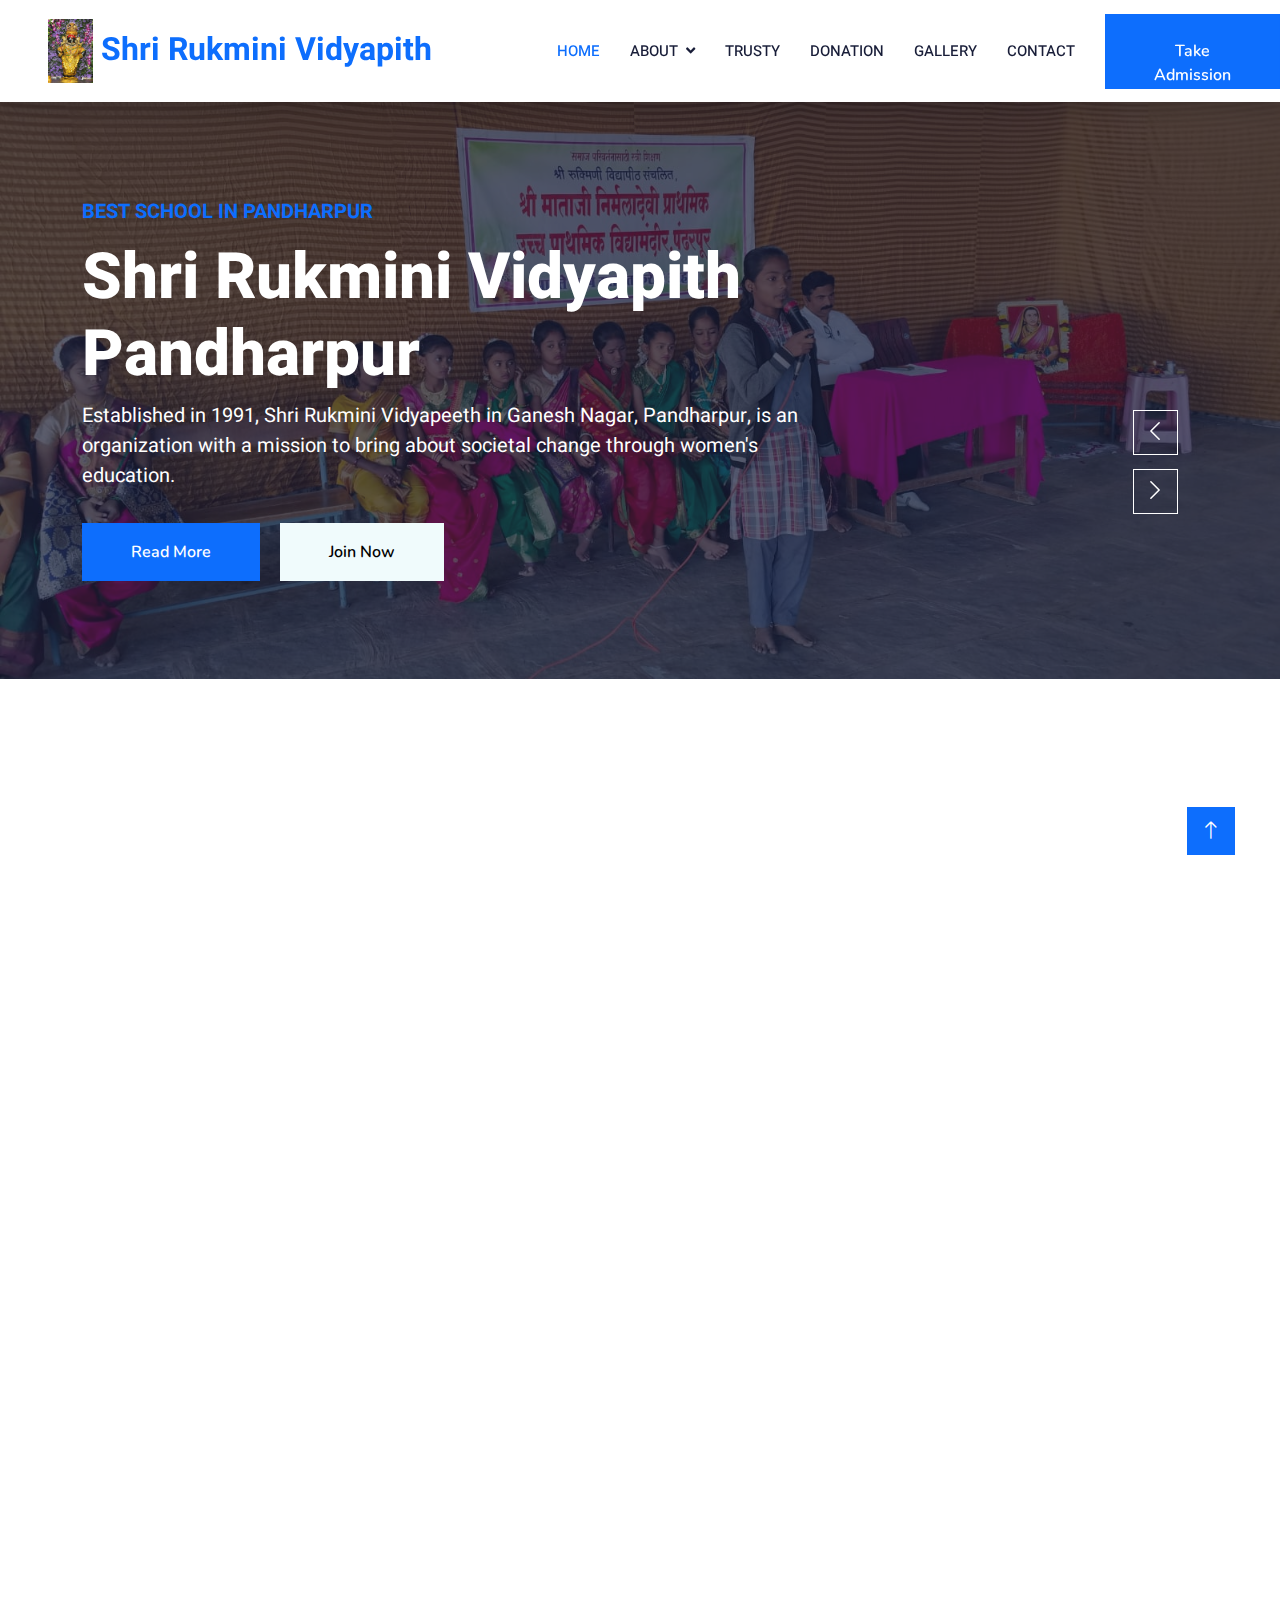
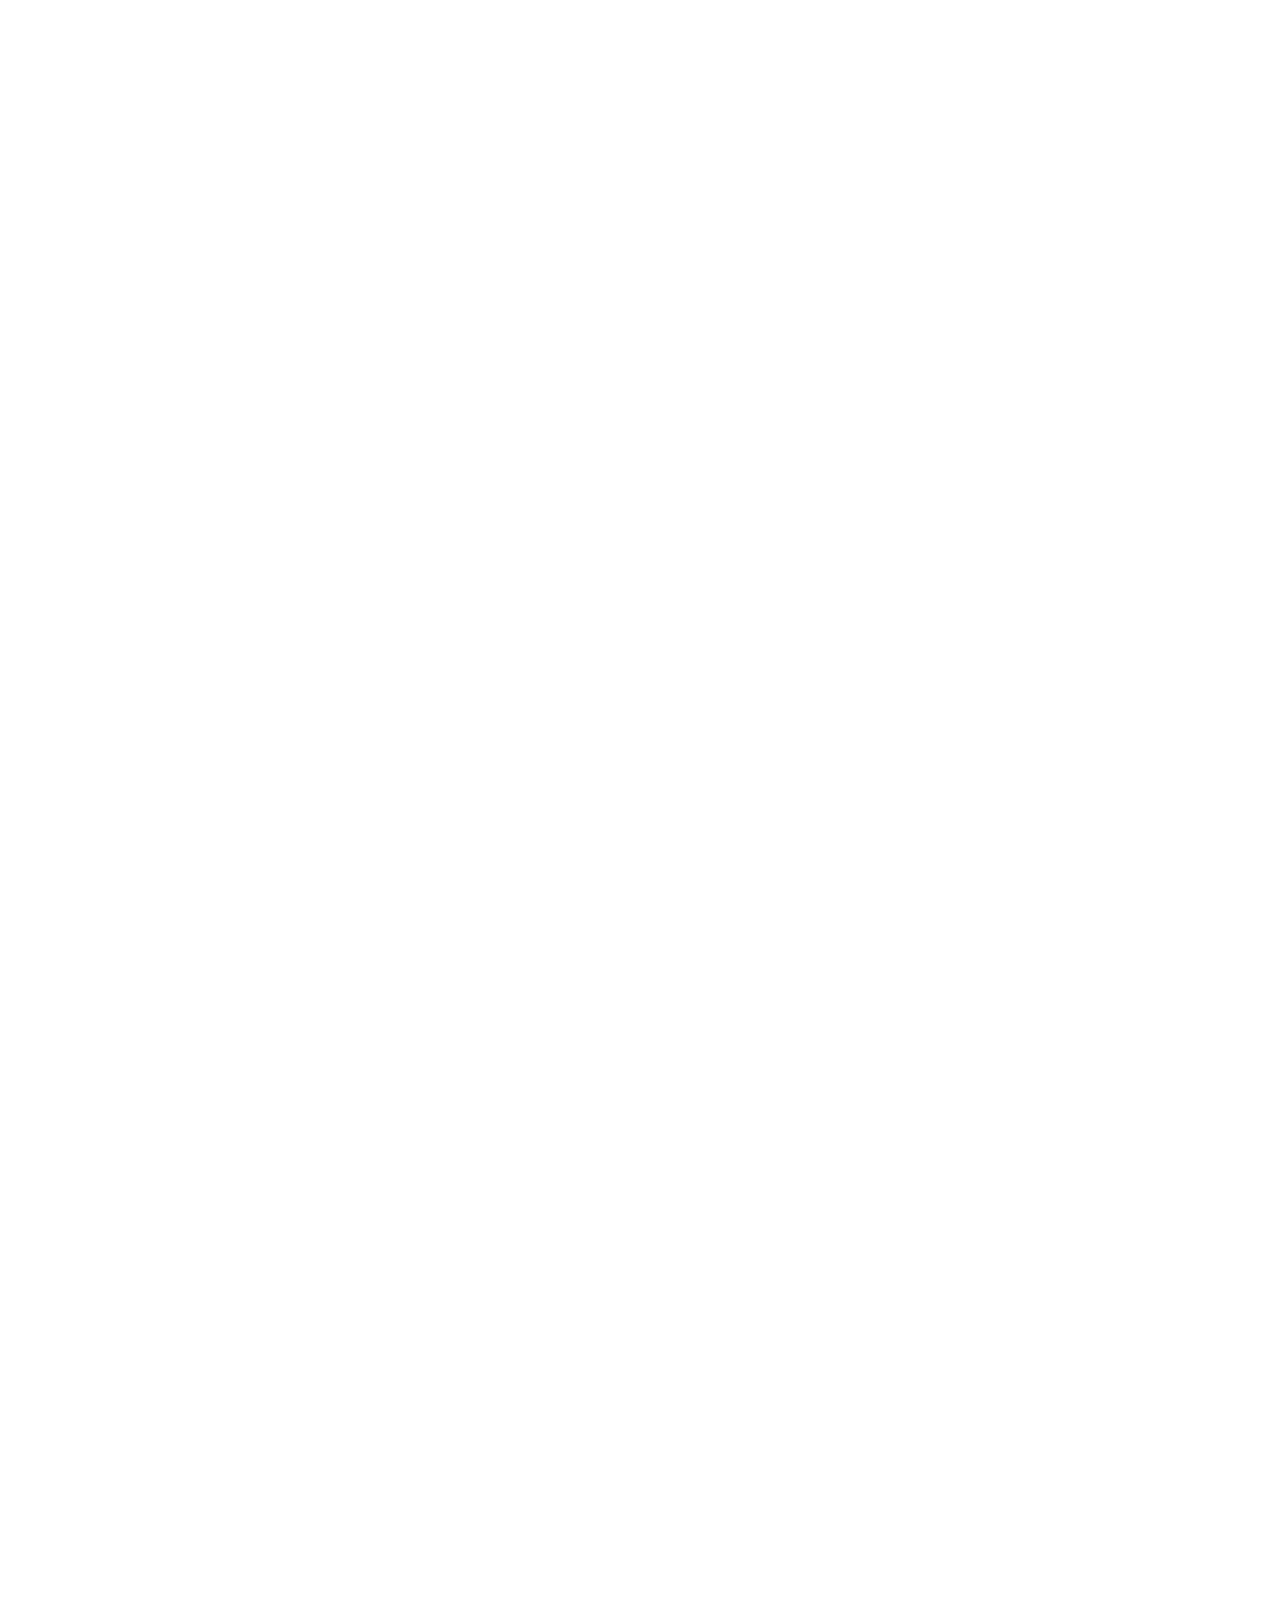
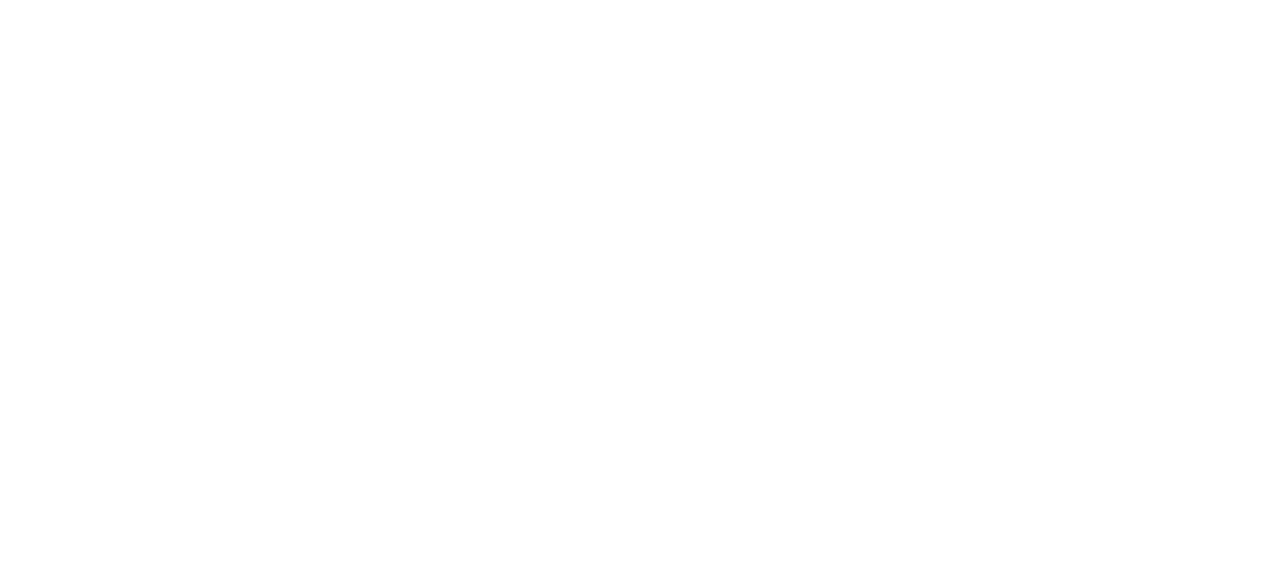
==== commit 19646afd: "commit" ====
--- a/index.html
+++ b/index.html
@@ -107,11 +107,11 @@
             >
             <div class="dropdown-menu fade-down m-0">
               <a href="founder.html" class="dropdown-item">Founder</a>
-              <a href="testimonial.html" class="dropdown-item">Philosophy</a>
-              <a href="404.html" class="dropdown-item">Vision & Mission</a>
-            </div>
-          </div>
-          <a href="courses.html" class="nav-item nav-link">Courses</a>
+              <a href="Philosophy.html" class="dropdown-item">Philosophy</a>
+              <a href="Vision&Mission.html" class="dropdown-item">Vision & Mission</a>
+            </div>
+          </div>
+          <a href="Trusty_Members.html" class="nav-item nav-link">Trusty</a>
           <a href="donation.html" class="nav-item nav-link">Donation</a>
           <a href="gallery.html" class="nav-item nav-link">Gallery</a>
           <a href="contact.html" class="nav-item nav-link">Contact</a>
@@ -668,67 +668,73 @@
       </div>
     </div> -->
     <!-- Testimonial End -->
-
-    <!-- Footer Start -->
-    <div
-      class="container-fluid bg-dark text-light footer pt-5 mt-5 wow fadeIn"
-      data-wow-delay="0.1s"
-    >
-      <div class="container py-5">
-        <div class="row g-5">
-          <div class="col-lg-3 col-md-6">
-            <h4 class="text-white mb-3">Quick Link</h4>
-            <a class="btn btn-link" href="">About Us</a>
-            <a class="btn btn-link" href="">Contact Us</a>
-            <a class="btn btn-link" href="">Privacy Policy</a>
-            <a class="btn btn-link" href="">Terms & Condition</a>
-            <a class="btn btn-link" href="">FAQs & Help</a>
-          </div>
-          <div class="col-lg-3 col-md-6">
-            <h4 class="text-white mb-3">Contact</h4>
-            <p class="mb-2">
-              <i class="fa fa-map-marker-alt me-3"></i>123 Street, New York, USA
-            </p>
-            <p class="mb-2">
-              <i class="fa fa-phone-alt me-3"></i>+012 345 67890
-            </p>
-            <p class="mb-2">
-              <i class="fa fa-envelope me-3"></i>info@example.com
-            </p>
-            <div class="d-flex pt-2">
-              <a class="btn btn-outline-light btn-social" href=""
-                ><i class="fab fa-twitter"></i
-              ></a>
-              <a class="btn btn-outline-light btn-social" href=""
-                ><i class="fab fa-facebook-f"></i
-              ></a>
-              <a class="btn btn-outline-light btn-social" href=""
-                ><i class="fab fa-youtube"></i
-              ></a>
-              <a class="btn btn-outline-light btn-social" href=""
-                ><i class="fab fa-linkedin-in"></i
-              ></a>
-            </div>
-          </div>
-          
-          <div class="col-lg-3 col-md-6">
-            <h4 class="text-white mb-3">Map</h4>
-            <div class="position-relative mx-auto" style="max-width: 400px">
-              
-            </div>
-          </div>
-        </div>
-      </div>
-      <div class="container">
-        <div class="copyright">
-          <div class="row">
-            <div class="col-md-6 text-center text-md-start mb-3 mb-md-0">
-              
-          </div>
-        </div>
-      </div>
-    </div>
-    <!-- Footer End -->
+ <!-- Footer Start -->
+ <div
+ class="container-fluid bg-dark text-light footer pt-5 mt-5 wow fadeIn"
+ data-wow-delay="0.1s"
+>
+ <div class="container py-5">
+   
+   <div class="row g-5">
+     <div class="col-lg-3 col-md-6">
+       <h4 class="text-white mb-3">Shri Rukmini Vidyapith</h4>
+       <p style="text-align: justify;">    Established in 1991, Shri Rukmini Vidyapeeth in Ganesh
+           Nagar, Pandharpur, is an organization with a mission to
+           bring about societal change through women's education.</p>
+     </div>
+     <div class="col-lg-3 col-md-6">
+       <h4 class="text-white mb-3">Quick Link</h4>
+       <a class="btn btn-link" href="index.html">Home</a>
+       <a class="btn btn-link" href="founder.html">Founder</a>
+       <a class="btn btn-link" href="contact.html">Contact Us</a>
+       <a class="btn btn-link" href="gallery.html">Gallery</a>    
+     </div>
+     <div class="col-lg-3 col-md-6">
+       <h4 class="text-white mb-3">Contact</h4>
+       <p class="mb-2">
+         <i class="fa fa-map-marker-alt me-3"></i>Ganesh Nagar, Pandharpur, Maharashtra 413304.
+       </p>
+       <p class="mb-2">
+         <i class="fa fa-phone-alt me-3"></i>+91 9422025903
+       </p>
+       <p class="mb-2">
+         <i class="fa fa-envelope me-3"></i>
+         rukminividyapeeth999@gmail.com
+       </p>
+       <div class="d-flex pt-2">
+         <a class="btn btn-outline-light btn-social" href=""
+           ><i class="fab fa-twitter"></i
+         ></a>
+         <a class="btn btn-outline-light btn-social" href=""
+           ><i class="fab fa-facebook-f"></i
+         ></a>
+         <a class="btn btn-outline-light btn-social" href=""
+           ><i class="fab fa-youtube"></i
+         ></a>
+         <a class="btn btn-outline-light btn-social" href=""
+           ><i class="fab fa-linkedin-in"></i
+         ></a>
+       </div>
+     </div>
+     <div class="col-lg-3 col-md-6">
+       <iframe title="Google Map" src="https://www.google.com/maps/embed?pb=!1m18!1m12!1m3!1d60826.771138964985!2d75.27409461522502!3d17.665630700000005!2m3!1f0!2f0!3f0!3m2!1i1024!2i768!4f13.1!3m3!1m2!1s0x3bc41817b54f9157%3A0xec170ac9cb42d433!2srukmini%20vidyalaya%20pandharpur!5e0!3m2!1sen!2sin!4v1699423992576!5m2!1sen!2sin" width="100%" height="100%" loading="lazy" referrerpolicy="no-referrer-when-downgrade" style="border: 0px;"></iframe>
+     </div>
+   </div>
+ </div>
+ <div class="container">
+   <div class="copyright">
+     <div class="row">
+       <div class="col-md-6 text-center text-md-start mb-3 mb-md-0">
+         &copy; <a class="border-bottom" href="#">RnDs ERP Solutions pvt ltd</a>, All
+         Right Reserved.
+       </div>
+       </div>
+     </div>
+   </div>
+ </div>
+</div>
+<!-- Footer End -->
+
 
     <!-- Back to Top -->
     <a href="#" class="btn btn-lg btn-primary btn-lg-square back-to-top"
--- a/css/style.css
+++ b/css/style.css
@@ -200,7 +200,7 @@
   background-position: center center;
   background-repeat: no-repeat;
   background-size: cover; */
-  background-color: #181d38;
+  background-color: #181d38 !important;
 }
 
 .page-header-inner {
@@ -584,3 +584,68 @@
 }
 
 /* News End */
+/* Gallery */
+
+.GalCon h1 {
+  font-family: "Raleway";
+  font-weight: 900;
+  text-transform: uppercase;
+  letter-spacing: -1px;
+  font-size: 50px;
+}
+hr {
+  border: 0;
+  height: 3px;
+  background-image: linear-gradient(
+    to right,
+    rgba(0, 0, 0, 0.75),
+    rgba(0, 0, 0, 0.75),
+    rgba(0, 0, 0, 0)
+  );
+}
+
+.thumbnail {
+  margin-bottom: 6px;
+  display: flex;
+  flex-wrap: wrap;
+}
+
+.blur {
+  transform: scale(0.9);
+  opacity: 0.6;
+  -webkit-filter: blur(2px);
+  -moz-filter: blur(2px);
+  -o-filter: blur(2px);
+  -ms-filter: blur(2px);
+  filter: blur(2px);
+}
+
+.myFooter {
+  display: flex;
+  flex-flow: row wrap;
+}
+
+/* Gallery */
+
+/* Table Start */
+
+table {
+  line-height: 30px;
+  letter-spacing: -0.01em;
+  font-family: "Tiro Devanagari Marathi" !important;
+  font-weight: 500;
+  font-size: 1.2rem !important;
+  color: #181d38;
+}
+
+/* Table End */
+
+/*  */
+.mivi {
+  line-height: 30px;
+  letter-spacing: -0.01em;
+  font-family: "Tiro Devanagari Marathi" !important;
+  text-align: justify;
+  color: #181d38;
+}
+/*  */
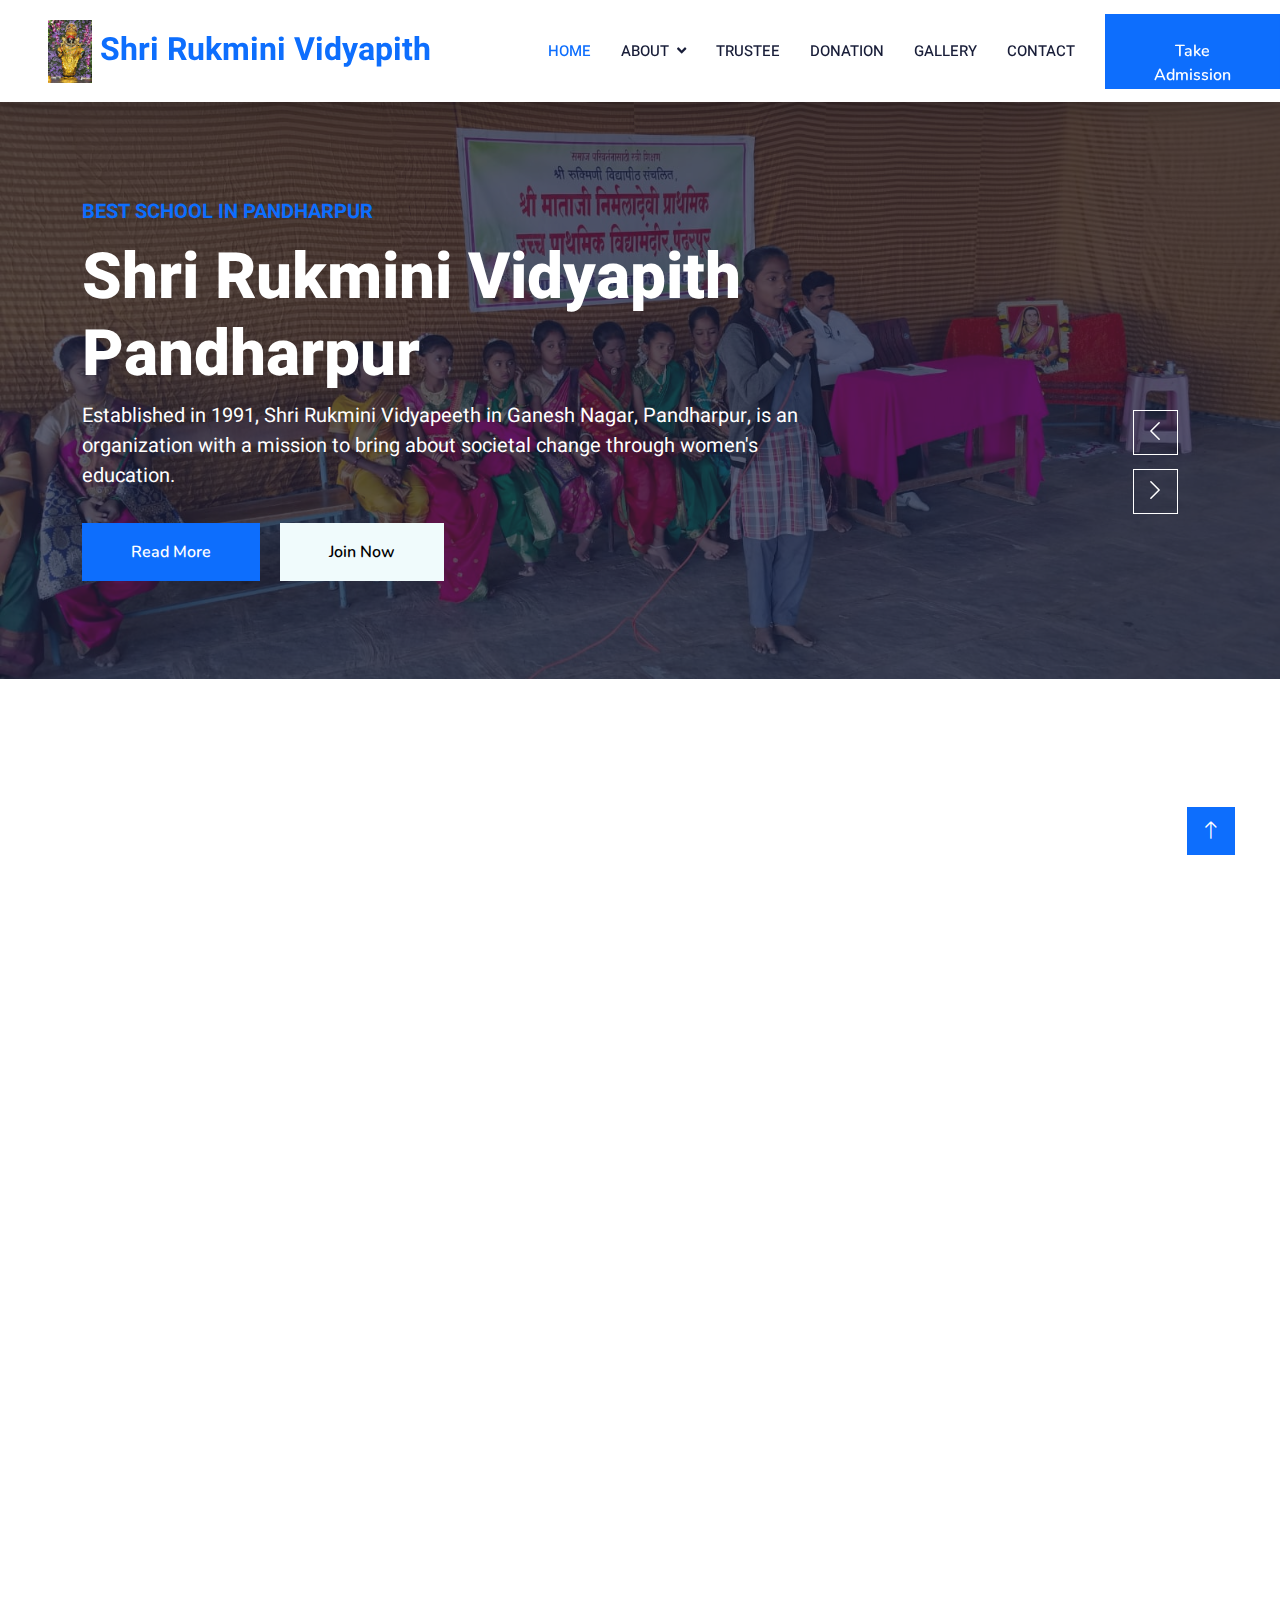
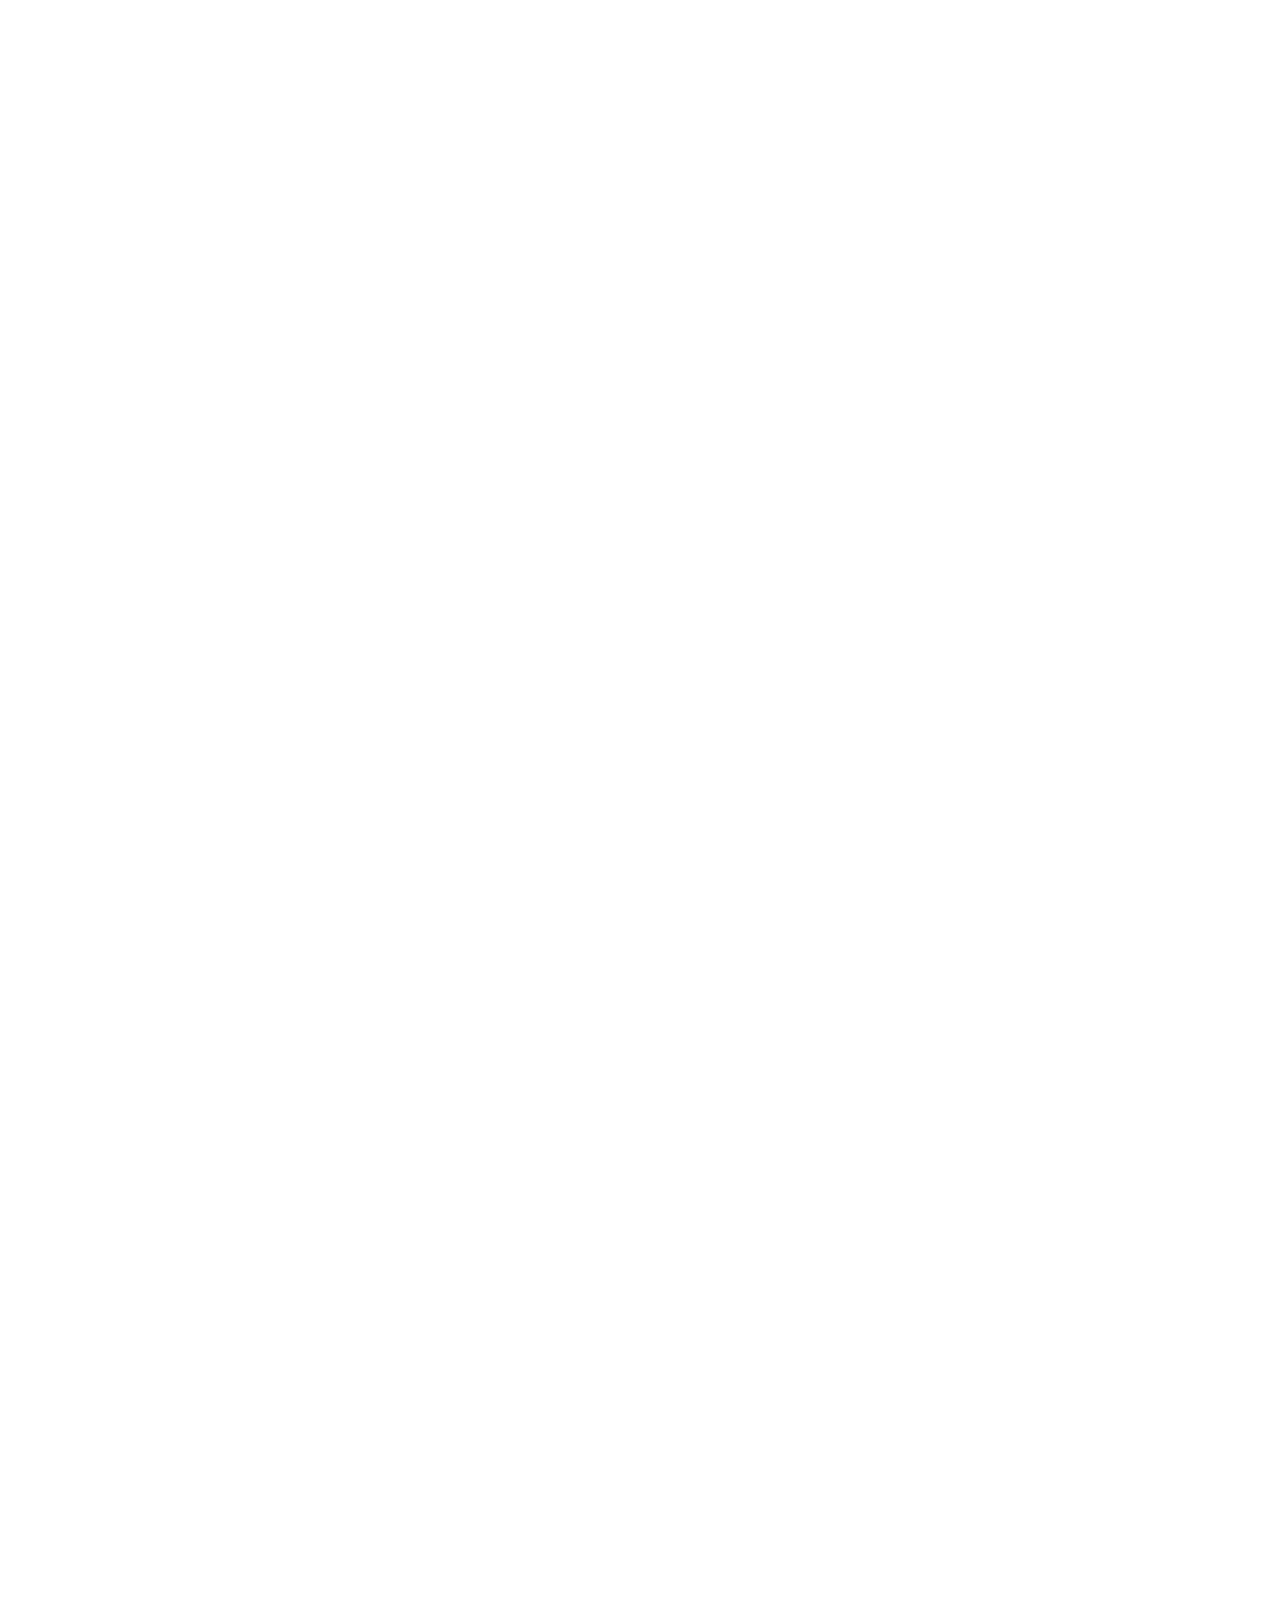
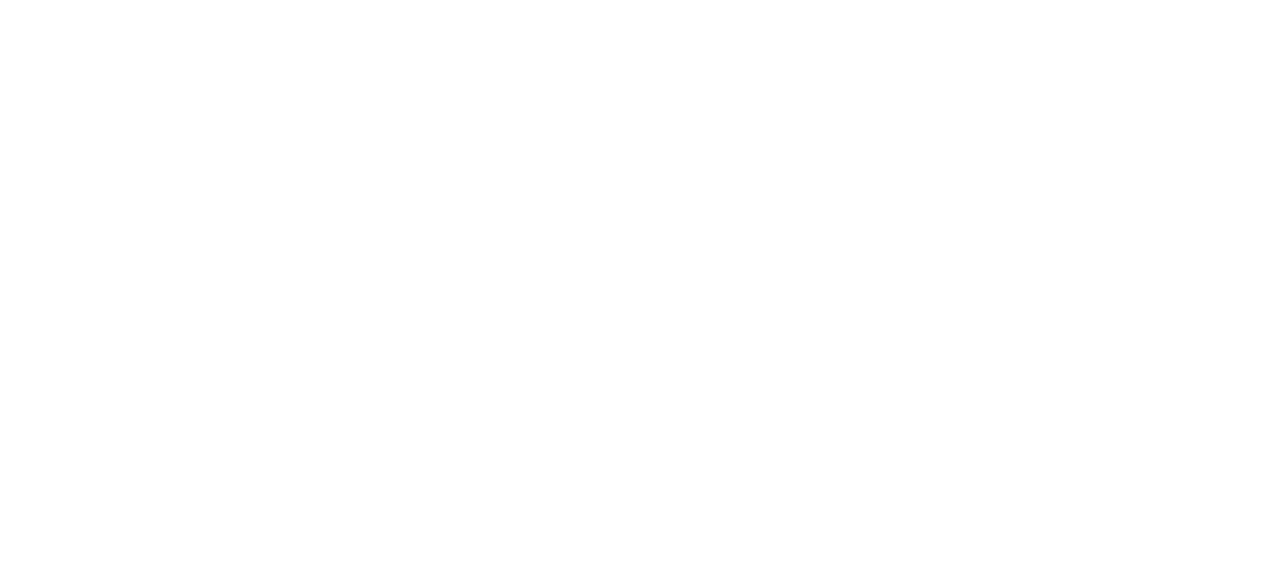
==== commit 8cb2a171: "commit" ====
--- a/index.html
+++ b/index.html
@@ -75,7 +75,6 @@
         class="navbar-brand d-flex align-items-center px-4 px-lg-5"
       >
         <h2 class="m-0 text-primary">
-          <!-- <i class="fa fa-book me-3"></i>eLEARNING -->
 
           <img
             class="logo_img"
@@ -111,7 +110,7 @@
               <a href="Vision&Mission.html" class="dropdown-item">Vision & Mission</a>
             </div>
           </div>
-          <a href="Trusty_Members.html" class="nav-item nav-link">Trusty</a>
+          <a href="Trusty_Members.html" class="nav-item nav-link">Trustee</a>
           <a href="donation.html" class="nav-item nav-link">Donation</a>
           <a href="gallery.html" class="nav-item nav-link">Gallery</a>
           <a href="contact.html" class="nav-item nav-link">Contact</a>
--- a/css/style.css
+++ b/css/style.css
@@ -641,11 +641,13 @@
 /* Table End */
 
 /*  */
-.mivi {
+#mivi {
   line-height: 30px;
   letter-spacing: -0.01em;
   font-family: "Tiro Devanagari Marathi" !important;
+  margin-top: 10px;
   text-align: justify;
-  color: #181d38;
+  font-size: 1.2rem;
+  color: #555555;
 }
 /*  */
